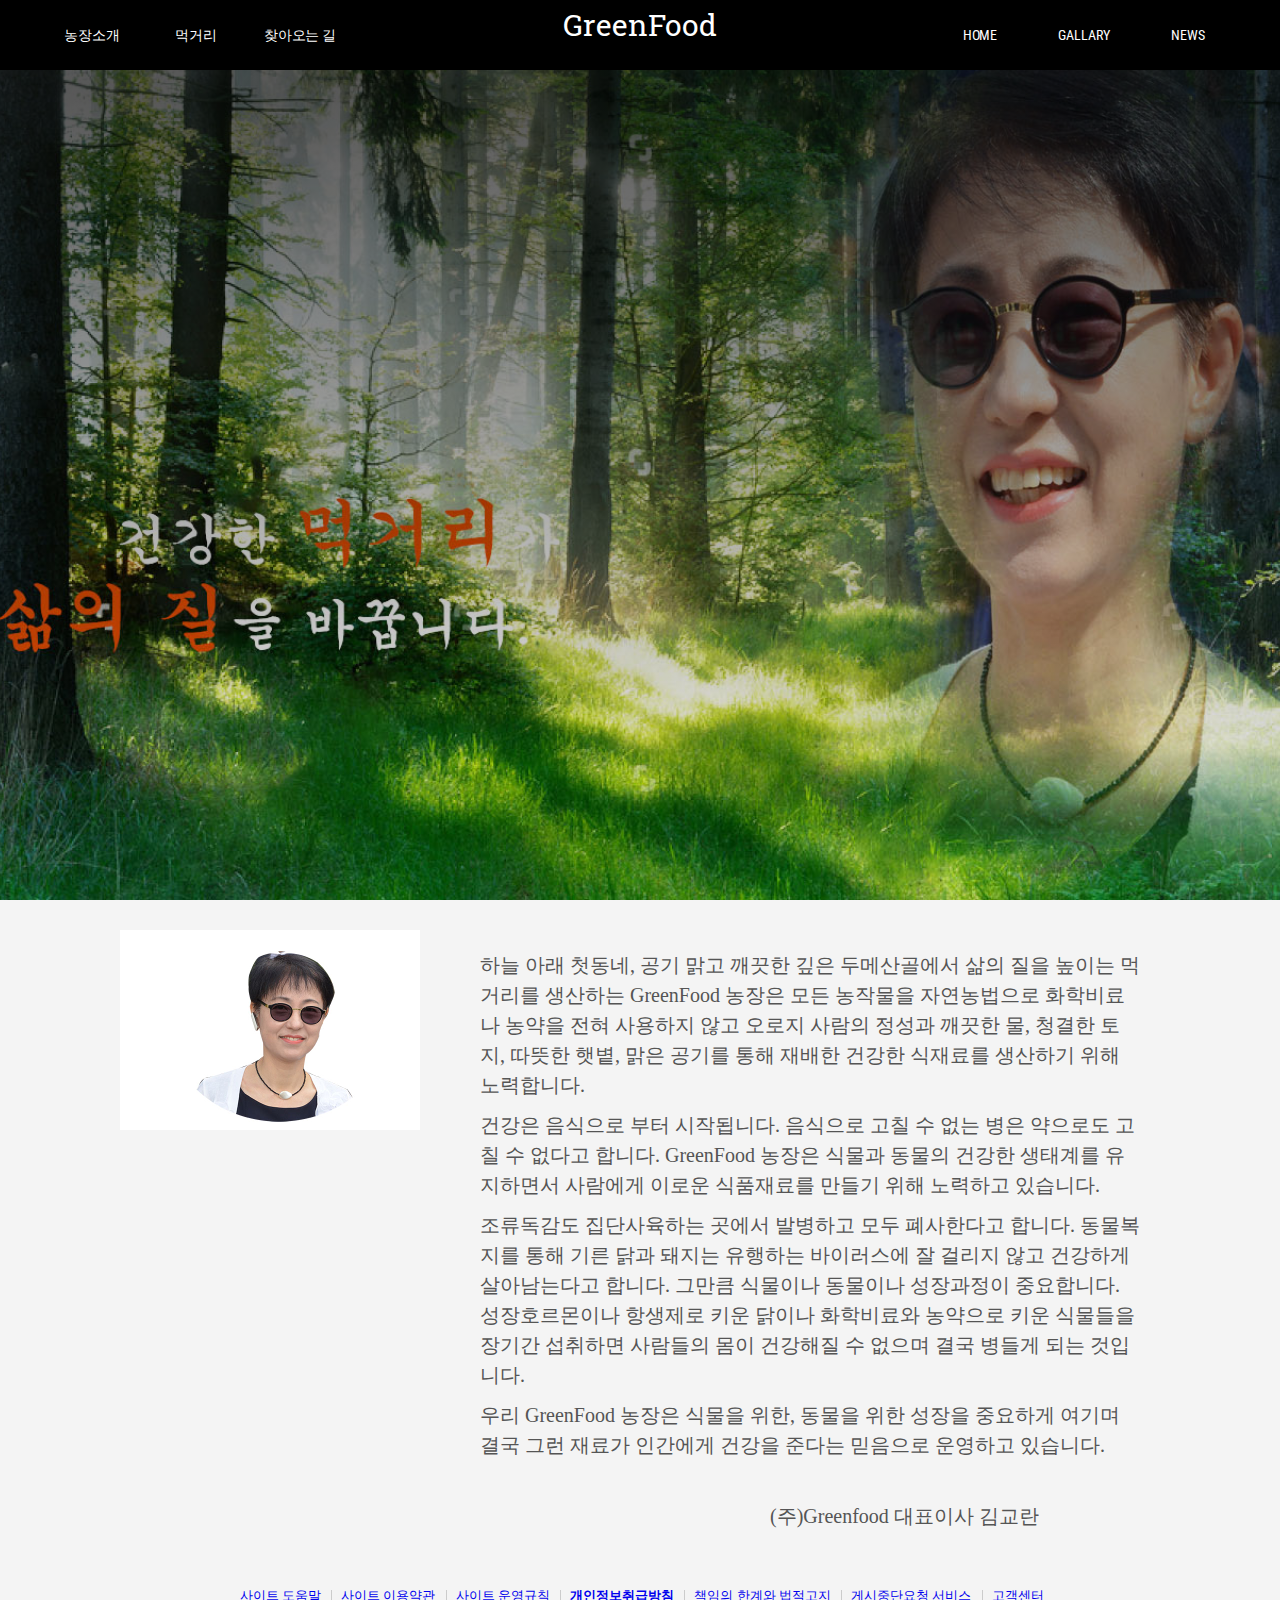
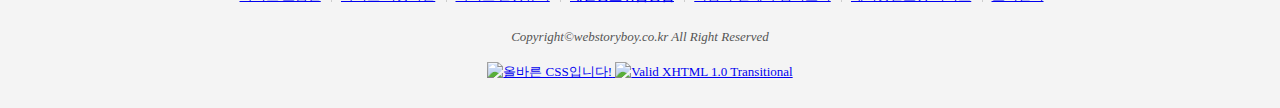
==== p0.html @ 0890d26a "kyoran first" ====
<!DOCTYPE html>
<html lang="en">
<head>
    <meta charset="UTF-8">
    <meta name="viewport" content="width=device-width, initial-scale=1.0">
    <meta http-equiv="X-UA-Compatible" content="ie=edge">
    <link href="https://fonts.googleapis.com/css?family=Playfair+Display|Roboto|Roboto+Condensed|Roboto+Slab" rel="stylesheet">
    <script src="https://ajax.googleapis.com/ajax/libs/jquery/3.3.1/jquery.min.js"></script>
    <title>Document</title>
    <link rel="stylesheet" href="style.css">
    <link rel="stylesheet" href="./css/style01.css">
</head>
<body>
    <header class="bg-image">
        <div class="bw-gradient"></div>
        <div class="header">
            <div class="sub-header">
                    <ul class="left-menu">
                            <li><a href="p0.html">농장소개</a></li>
                            <li><a href="index.html">먹거리</a></li>
                            <li><a href="p2.html">찾아오는 길</a></li>
                        </ul>
                        <div class="logo">
                            <a href="p3.html">GreenFood</a>
                        </div>
                        <ul class="right-menu">
                            <li><a href="p3.html">HOME</a></li>
                            <li><a href="https://brunch.co.kr/@honeytip/1293" target="_blank">GALLARY</a></li>
                            <li><a href="p5.html">NEWS</a></li>
                        </ul>
            </div>

        </div>
    </header>

    <div id="wrap">
          <div class="section">
              <div class="im">
                <a href="#"><img style="width: 300px;height:auto" src="./images/102.jpg"></a>
              </div>
              <div class="desciption">
                <p> 하늘 아래 첫동네, 공기 맑고 깨끗한 깊은 두메산골에서 삶의 질을 높이는
                  먹거리를 생산하는 GreenFood 농장은 모든 농작물을 자연농법으로 화학비료나 농약을 전혀 사용하지 않고
                  오로지 사람의 정성과 깨끗한 물, 청결한 토지, 따뜻한 햇볕, 맑은 공기를 통해 재배한
                  건강한 식재료를 생산하기 위해 노력합니다.
                </p>
                <p>
                  건강은 음식으로 부터 시작됩니다. 음식으로 고칠 수 없는 병은 약으로도 고칠 수 없다고 합니다.
                  GreenFood 농장은 식물과 동물의 건강한 생태계를 유지하면서 사람에게 이로운 식품재료를 만들기 위해
                  노력하고 있습니다.
                </p>
                <p> 조류독감도 집단사육하는 곳에서 발병하고 모두 폐사한다고 합니다. 동물복지를 통해 기른 닭과 돼지는
                  유행하는 바이러스에 잘 걸리지 않고 건강하게 살아남는다고 합니다. 그만큼 식물이나 동물이나 성장과정이
                  중요합니다. 성장호르몬이나 항생제로 키운 닭이나 화학비료와 농약으로 키운 식물들을 장기간 섭취하면
                  사람들의 몸이 건강해질 수 없으며 결국 병들게 되는 것입니다.
                </p>
                <p> 우리 GreenFood 농장은 식물을 위한, 동물을 위한 성장을 중요하게 여기며 결국 그런 재료가
                  인간에게 건강을 준다는 믿음으로 운영하고 있습니다.
                </p>
                 <br>
                 <p class="name">  (주)Greenfood 대표이사 김교란 </p>


              </div>
          </div>
    </div>


  <div id="footer" role="footer">
      <div class="container">
          <h2 class="ir_su"> </h2>
          <div class="footer">
              <ul>
                  <li><a href="#">사이트 도움말</a></li>
                  <li><a href="#">사이트 이용약관</a></li>
                  <li><a href="#">사이트 운영규칙</a></li>
                  <li><a href="#"><strong>개인정보취급방침</strong></a></li>
                  <li><a href="#">책임의 한계와 법적고지</a></li>
                  <li><a href="#">게시중단요청 서비스</a></li>
                  <li><a href="#">고객센터</a></li>
              </ul>
              <address>
                  Copyright©webstoryboy.co.kr All Right Reserved
              </address>
              <div class="w3c">
                  <a href="http://jigsaw.w3.org/css-validator/check/referer">
                      <img style="border:0;width:88px;height:31px" src="http://jigsaw.w3.org/css-validator/images/vcss-blue" alt="올바른 CSS입니다!" />
                  </a>
                  <a href="http://validator.w3.org/check?uri=referer">
                      <img src="http://www.w3.org/Icons/valid-xhtml10" alt="Valid XHTML 1.0 Transitional" height="31" width="88" />
                  </a>
              </div>
          </div>
      </div>
  </div>
  <!-- //footer -->




</body>
</html>
<script src="./js/slick.min.js"></script>
<script>
$(".ban").slick({
    infinite: true,
    slidesToShow: 1,
    slidesToScroll: 1,
    autoplay: true,
    autoplaySpeed: 1000,
    dots: true
});
</script>
---- style.css ----
*{
    margin: 0;
    padding: 0;
}
.bg-image{
    background: url('ph2.jpg');
    background-position: center;
    background-size: cover;
    background-repeat: no-repeat;
    height: 100vh;
    background-attachment: fixed;
}
.bw-gradient{
    width: 100%;
    height: 100vh;
    position: absolute;
        /* Permalink - use to edit and share this gradient: http://colorzilla.com/gradient-editor/#000000+0,000000+100&0.65+11,0+100 */
    background: -moz-linear-gradient(top, rgba(0,0,0,0.65) 0%, rgba(0,0,0,0.65) 11%, rgba(0,0,0,0) 100%); /* FF3.6-15 */
    background: -webkit-linear-gradient(top, rgba(0,0,0,0.65) 0%,rgba(0,0,0,0.65) 11%,rgba(0,0,0,0) 100%); /* Chrome10-25,Safari5.1-6 */
    background: linear-gradient(to bottom, rgba(0,0,0,0.65) 0%,rgba(0,0,0,0.65) 11%,rgba(0,0,0,0) 100%); /* W3C, IE10+, FF16+, Chrome26+, Opera12+, Safari7+ */
    filter: progid:DXImageTransform.Microsoft.gradient( startColorstr='#a6000000', endColorstr='#00000000',GradientType=0 ); /* IE6-9 */
}
.header{
    position: fixed;
    width: 100%;
    height: 70px;
    margin: 0 auto;
}
.sub-header{
    position: relative;
    width: 1200px;
    height: 70px;
    margin: 0 auto;
    transition:0.5s;
}
.sub-header.active{
    width: 100%;
    background: black;
    height: 50px;
}
.sub-header .left-menu{
    float: left;
}
.sub-header .logo a{
    color: #fff;
    text-decoration: none;
    font-family: 'Roboto Slab', sans-serif;
    font-size: 30px;
    position: absolute;
    left: 50%;
    transform: translateX(-50%);
    top: 15px;
}

.sub-header.active .logo a{
    top:10px;
    font-size: 20px;
}

.sub-header .right-menu{
    float: right;
}
.sub-header ul li{
    list-style: none;
    min-width:100px;
    font-size: 16px;
    float: left;
    text-align: center;
    height: 30px;
    line-height: 30px;
    margin:20px 2px;
    transition:0.5s;
}
.sub-header.active ul li{
    font-size: 14px;
    height: 20px;
    line-height: 20px;
}
.sub-header ul li a{
    text-decoration: none;
    color:#fff;
    font-family: 'Roboto Condensed', sans-serif;
    font-size: 14px;
    letter-spacing: -0.1px;
    text-transform: uppercase;
    transition:0.5s;
    display: block;
    border-radius: 2px;
}
.sub-header.active ul li a{
    color: #39f60a;
}
.sub-header ul li:hover a{
    background: #39f60a;
}
.sub-header.active ul li:hover a{
    background: black;
}
/* 컨테이너 */
.container {width: 80%; margin: 0 auto; height: inherit; /* background: rgba(255,255,255,0.3);*/}

/* 슬릭 배너 */
.ban {position: relative; padding: 24px 0 40px;}
.ban .slick-prev {position: absolute; left: -80px; top: 80px; width: 50px; height: 50px; background: url(./images/icon.png) no-repeat -150px 0; text-indent: -9999px;}
.ban .slick-next {position: absolute; right: -80px; top: 80px; width: 50px; height: 50px; background: url(./images/icon.png) no-repeat -150px -43px; text-indent: -9999px;}
.ban .slick-prev:hover {background-position: -193px 0;}
.ban .slick-next:hover {background-position: -193px -43px;}
.ban img {border: 1px solid #dcdcdc;}
.ban img:hover {border-color: #98bcdc;}
/* .ban .slick-slide {margin: 10px;} */
.ban .slick-dots {position: absolute; bottom: 15px; display: block; width: 100%;text-align: center;}
.ban .slick-dots li {display: inline-block; width: 15px; height: 15px; margin: 5px; }
.ban .slick-dots li button {font-size: 0; line-height: 0; display: block; width: 15px; height: 15px;
cursor: pointer; background: #5dbfeb; border-radius: 50%;}
.ban .slick-dots li.slick-active button {background: #2b91c8;}



/* 푸터 */
.footer {padding: 25px 0; text-align: center;}
.footer ul {margin-bottom: 20px;}
.footer li {position: relative; display: inline; padding: 0 7px 0 10px;}
.footer li:before {content: ''; width: 1px; height: 12px; background: #ccc; position: absolute; left: 0; top: 2px;}
.footer li:first-child:before {width: 0; height: 0;}
.footer .w3c {margin-top: 15px;}


@media screen and (max-width:1200px){
    .sub-header{
        width: 100%;
    }
}

@media screen and (max-width:768px){
    .sub-header ul{
        position: relative;
        top: 30px;
        float: none;
        display: block;
    }

    .sub-header .logo a{
        font-size: 30px;
        position: absolute;
        left: 50%;
        transform: translateX(-50%);
        top: 8px;
        display: block;
    }

    .sub-header.active ul{
        height: auto;
        width :100%;
        float: none;
        overflow: hidden;
        background: #fff;
        position: relative;
        top: 50px;
    }
    .sub-header.active ul li{
        width: 100%;
        display: block;
    }
}

@media screen and (max-width:605px){
    .sub-header .right-menu{
        float: left;
    }
}

@media screen and (max-width:480px){
    .sub-header ul{
        width: 100%;
        background: #fff;
        color:#333;
        top:50px;
    }
    .sub-header ul li{
        list-style: none;
        width:100%;
        font-size: 16px;
        float: none;
        display: block;
        text-align: center;
        height: 30px;
        line-height: 30px;
        transition:0.5s;
        color:#333;
    }
    .sub-header ul li a{
        color: #333;
    }
    .sub-header .right-menu{
        border-top :1px dashed #333;
    }
    .sub-header.active ul{
        height: 0;
        overflow: hidden;
        transition: 0.5s;
        border: none;
    }
}
---- css/style01.css ----
@import url(http://fonts.googleapis.com/earlyaccess/nanumgothic.css);

body {
      font-family: 'nanumgothic';
      font-size: 13px;
      color:#555;
      margin: 0;
      padding: 0;
      background-color: #f4f4f4;
      line-height: 1.6em;
  }
  #wrap{
    margin: 20px;
  }
.header{
  background-color: black;
}

.section{
    overflow: hidden;
    margin-left: 100px;
  }
.desciption{
  margin-top: 20px;
  overflow: hidden;
  display: block;
  width: 60%;

}

.im{
    margin-top: 10px;
    margin-right: 50px;
    float:left;
}
.im .desciption{margin: auto;}
p{
  margin: 10px;
  font-size:20px;
  line-height: 1.5em;
}
.name{
  margin-left: 300px;
}
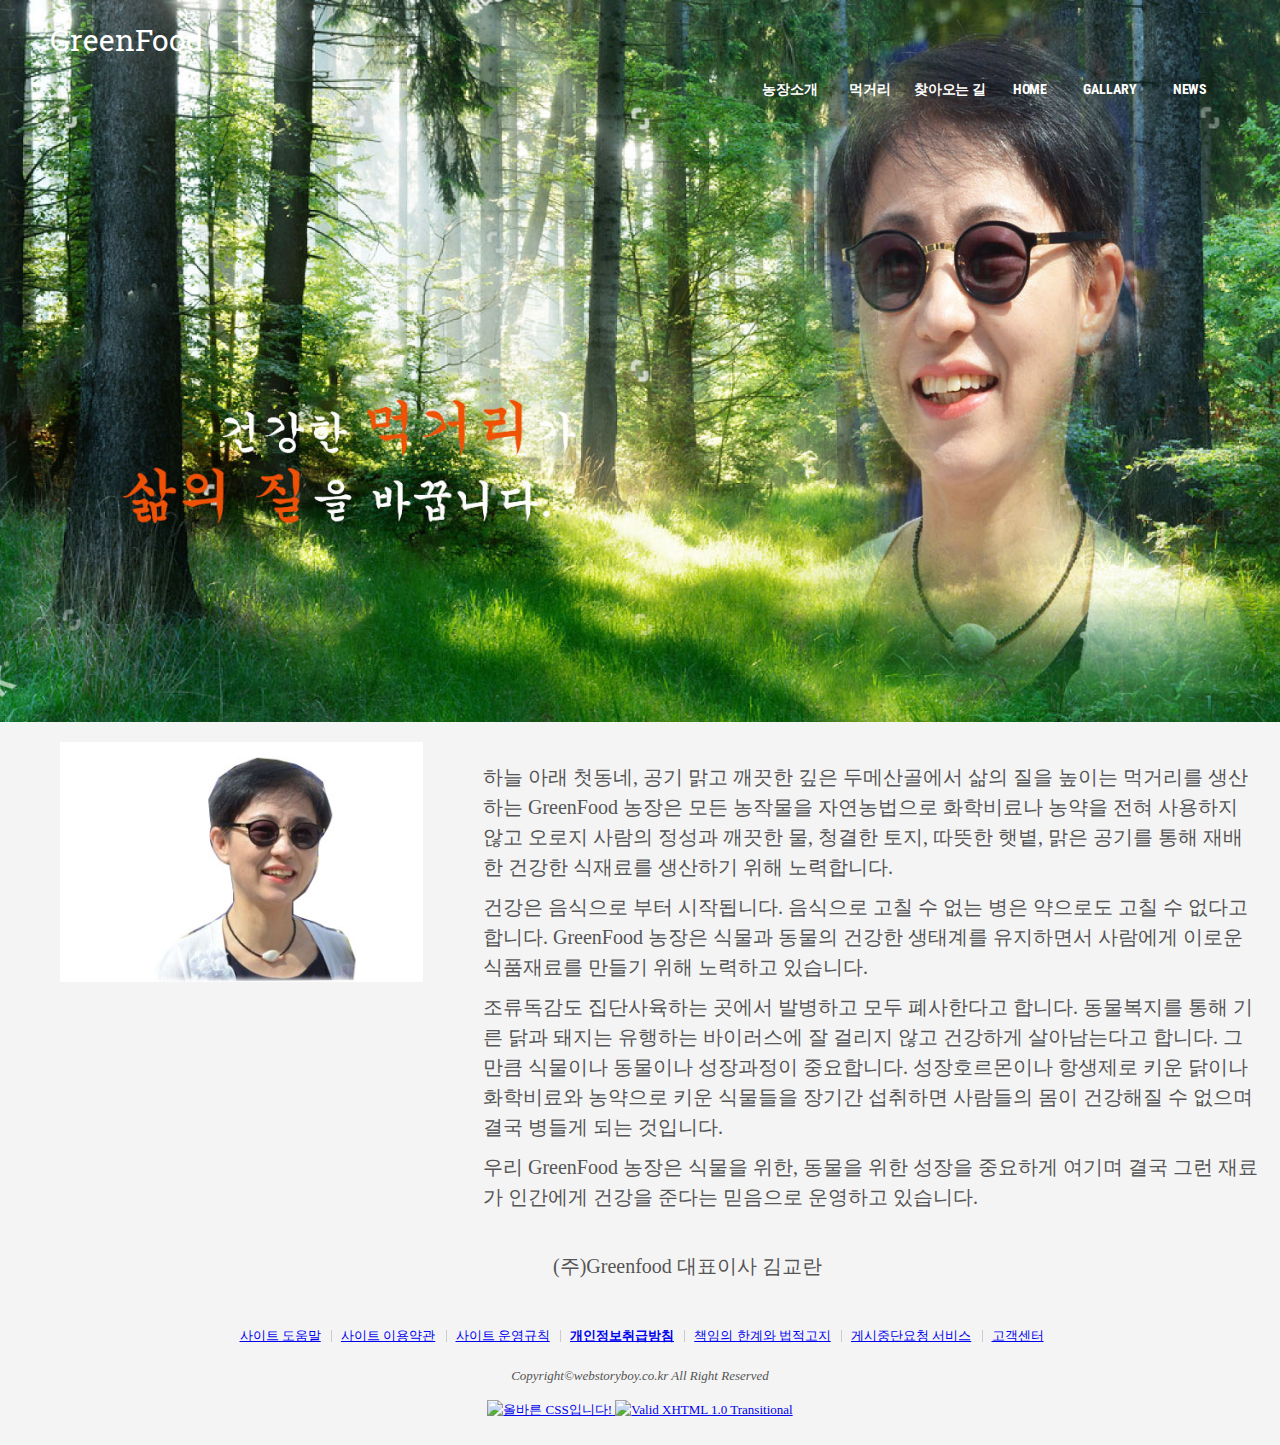
==== commit 3e4ebbe5: "second" ====
--- a/p0.html
+++ b/p0.html
@@ -12,18 +12,16 @@
 </head>
 <body>
     <header class="bg-image">
-        <div class="bw-gradient"></div>
+        <img class="big" src="ph2.jpg" alt="">
         <div class="header">
             <div class="sub-header">
-                    <ul class="left-menu">
+                    <div class="logo">
+                        <a href="p3.html">GreenFood</a>
+                    </div>
+                    <ul class="menu">
                             <li><a href="p0.html">농장소개</a></li>
                             <li><a href="index.html">먹거리</a></li>
                             <li><a href="p2.html">찾아오는 길</a></li>
-                        </ul>
-                        <div class="logo">
-                            <a href="p3.html">GreenFood</a>
-                        </div>
-                        <ul class="right-menu">
                             <li><a href="p3.html">HOME</a></li>
                             <li><a href="https://brunch.co.kr/@honeytip/1293" target="_blank">GALLARY</a></li>
                             <li><a href="p5.html">NEWS</a></li>
@@ -36,7 +34,7 @@
     <div id="wrap">
           <div class="section">
               <div class="im">
-                <a href="#"><img style="width: 300px;height:auto" src="./images/102.jpg"></a>
+                <a href="#"><img style="height:auto" src="./images/102.jpg"></a>
               </div>
               <div class="desciption">
                 <p> 하늘 아래 첫동네, 공기 맑고 깨끗한 깊은 두메산골에서 삶의 질을 높이는
--- a/style.css
+++ b/style.css
@@ -2,100 +2,76 @@
     margin: 0;
     padding: 0;
 }
-.bg-image{
-    background: url('ph2.jpg');
-    background-position: center;
-    background-size: cover;
-    background-repeat: no-repeat;
-    height: 100vh;
-    background-attachment: fixed;
+
+.header{
+    position:absolute;
+    width: 100%;
+    height: auto;
+    margin: 0 auto;
 }
-.bw-gradient{
-    width: 100%;
-    height: 100vh;
-    position: absolute;
-        /* Permalink - use to edit and share this gradient: http://colorzilla.com/gradient-editor/#000000+0,000000+100&0.65+11,0+100 */
-    background: -moz-linear-gradient(top, rgba(0,0,0,0.65) 0%, rgba(0,0,0,0.65) 11%, rgba(0,0,0,0) 100%); /* FF3.6-15 */
-    background: -webkit-linear-gradient(top, rgba(0,0,0,0.65) 0%,rgba(0,0,0,0.65) 11%,rgba(0,0,0,0) 100%); /* Chrome10-25,Safari5.1-6 */
-    background: linear-gradient(to bottom, rgba(0,0,0,0.65) 0%,rgba(0,0,0,0.65) 11%,rgba(0,0,0,0) 100%); /* W3C, IE10+, FF16+, Chrome26+, Opera12+, Safari7+ */
-    filter: progid:DXImageTransform.Microsoft.gradient( startColorstr='#a6000000', endColorstr='#00000000',GradientType=0 ); /* IE6-9 */
+header{
+  width:100%;
+  overflow: hidden;
 }
-.header{
-    position: fixed;
-    width: 100%;
-    height: 70px;
-    margin: 0 auto;
+img.big{
+  width:100%;
+  float:left;
 }
 .sub-header{
     position: relative;
-    width: 1200px;
-    height: 70px;
+    width: 100%;
+    height: auto;
     margin: 0 auto;
-    transition:0.5s;
+
 }
-.sub-header.active{
-    width: 100%;
-    background: black;
-    height: 50px;
-}
-.sub-header .left-menu{
-    float: left;
+/* .sub-header .menu{
+    float: right;
+} */
+.logo{
+  width:100%;
+  height: auto;
+  position: relative;
+  margin-top: 30px;
+  margin-left: 50px;
+
 }
 .sub-header .logo a{
     color: #fff;
     text-decoration: none;
     font-family: 'Roboto Slab', sans-serif;
     font-size: 30px;
-    position: absolute;
-    left: 50%;
-    transform: translateX(-50%);
-    top: 15px;
+    position: relative;
+    display: block;
+}
+.sub-header ul{
+  float:right;
+  margin-top:30px;
+  margin-right: 50px;
 }
 
-.sub-header.active .logo a{
-    top:10px;
-    font-size: 20px;
-}
-
-.sub-header .right-menu{
-    float: right;
-}
 .sub-header ul li{
     list-style: none;
-    min-width:100px;
+    min-width:80px;
     font-size: 16px;
     float: left;
     text-align: center;
-    height: 30px;
-    line-height: 30px;
-    margin:20px 2px;
-    transition:0.5s;
 }
-.sub-header.active ul li{
-    font-size: 14px;
-    height: 20px;
-    line-height: 20px;
-}
+
 .sub-header ul li a{
     text-decoration: none;
-    color:#fff;
+    color:white;
     font-family: 'Roboto Condensed', sans-serif;
+font-weight: bold;
     font-size: 14px;
     letter-spacing: -0.1px;
-    text-transform: uppercase;
-    transition:0.5s;
     display: block;
     border-radius: 2px;
 }
-.sub-header.active ul li a{
-    color: #39f60a;
+
+.sub-header ul li:hover a{
+    border:2px solid red;
 }
-.sub-header ul li:hover a{
-    background: #39f60a;
-}
-.sub-header.active ul li:hover a{
-    background: black;
-}
+
 /* 컨테이너 */
 .container {width: 80%; margin: 0 auto; height: inherit; /* background: rgba(255,255,255,0.3);*/}
 
@@ -138,66 +114,3 @@
         float: none;
         display: block;
     }
-
-    .sub-header .logo a{
-        font-size: 30px;
-        position: absolute;
-        left: 50%;
-        transform: translateX(-50%);
-        top: 8px;
-        display: block;
-    }
-
-    .sub-header.active ul{
-        height: auto;
-        width :100%;
-        float: none;
-        overflow: hidden;
-        background: #fff;
-        position: relative;
-        top: 50px;
-    }
-    .sub-header.active ul li{
-        width: 100%;
-        display: block;
-    }
-}
-
-@media screen and (max-width:605px){
-    .sub-header .right-menu{
-        float: left;
-    }
-}
-
-@media screen and (max-width:480px){
-    .sub-header ul{
-        width: 100%;
-        background: #fff;
-        color:#333;
-        top:50px;
-    }
-    .sub-header ul li{
-        list-style: none;
-        width:100%;
-        font-size: 16px;
-        float: none;
-        display: block;
-        text-align: center;
-        height: 30px;
-        line-height: 30px;
-        transition:0.5s;
-        color:#333;
-    }
-    .sub-header ul li a{
-        color: #333;
-    }
-    .sub-header .right-menu{
-        border-top :1px dashed #333;
-    }
-    .sub-header.active ul{
-        height: 0;
-        overflow: hidden;
-        transition: 0.5s;
-        border: none;
-    }
-}
--- a/css/style01.css
+++ b/css/style01.css
@@ -8,38 +8,41 @@
       margin: 0;
       padding: 0;
       background-color: #f4f4f4;
-      line-height: 1.6em;
+      line-height: 1.5em;
   }
   #wrap{
-    margin: 20px;
+    margin: 10px;
   }
 .header{
-  background-color: black;
+  /* background-color: black; */
 }
 
 .section{
     overflow: hidden;
-    margin-left: 100px;
+    margin-left: 50px;
   }
 .desciption{
   margin-top: 20px;
   overflow: hidden;
   display: block;
-  width: 60%;
+
 
 }
 
-.im{
+.im img{
+    width:30%;
     margin-top: 10px;
     margin-right: 50px;
     float:left;
 }
-.im .desciption{margin: auto;}
+.im .desciption{
+  width:70%;
+  margin: auto;}
 p{
   margin: 10px;
   font-size:20px;
   line-height: 1.5em;
 }
 .name{
-  margin-left: 300px;
+  margin-left: 80px;
 }
